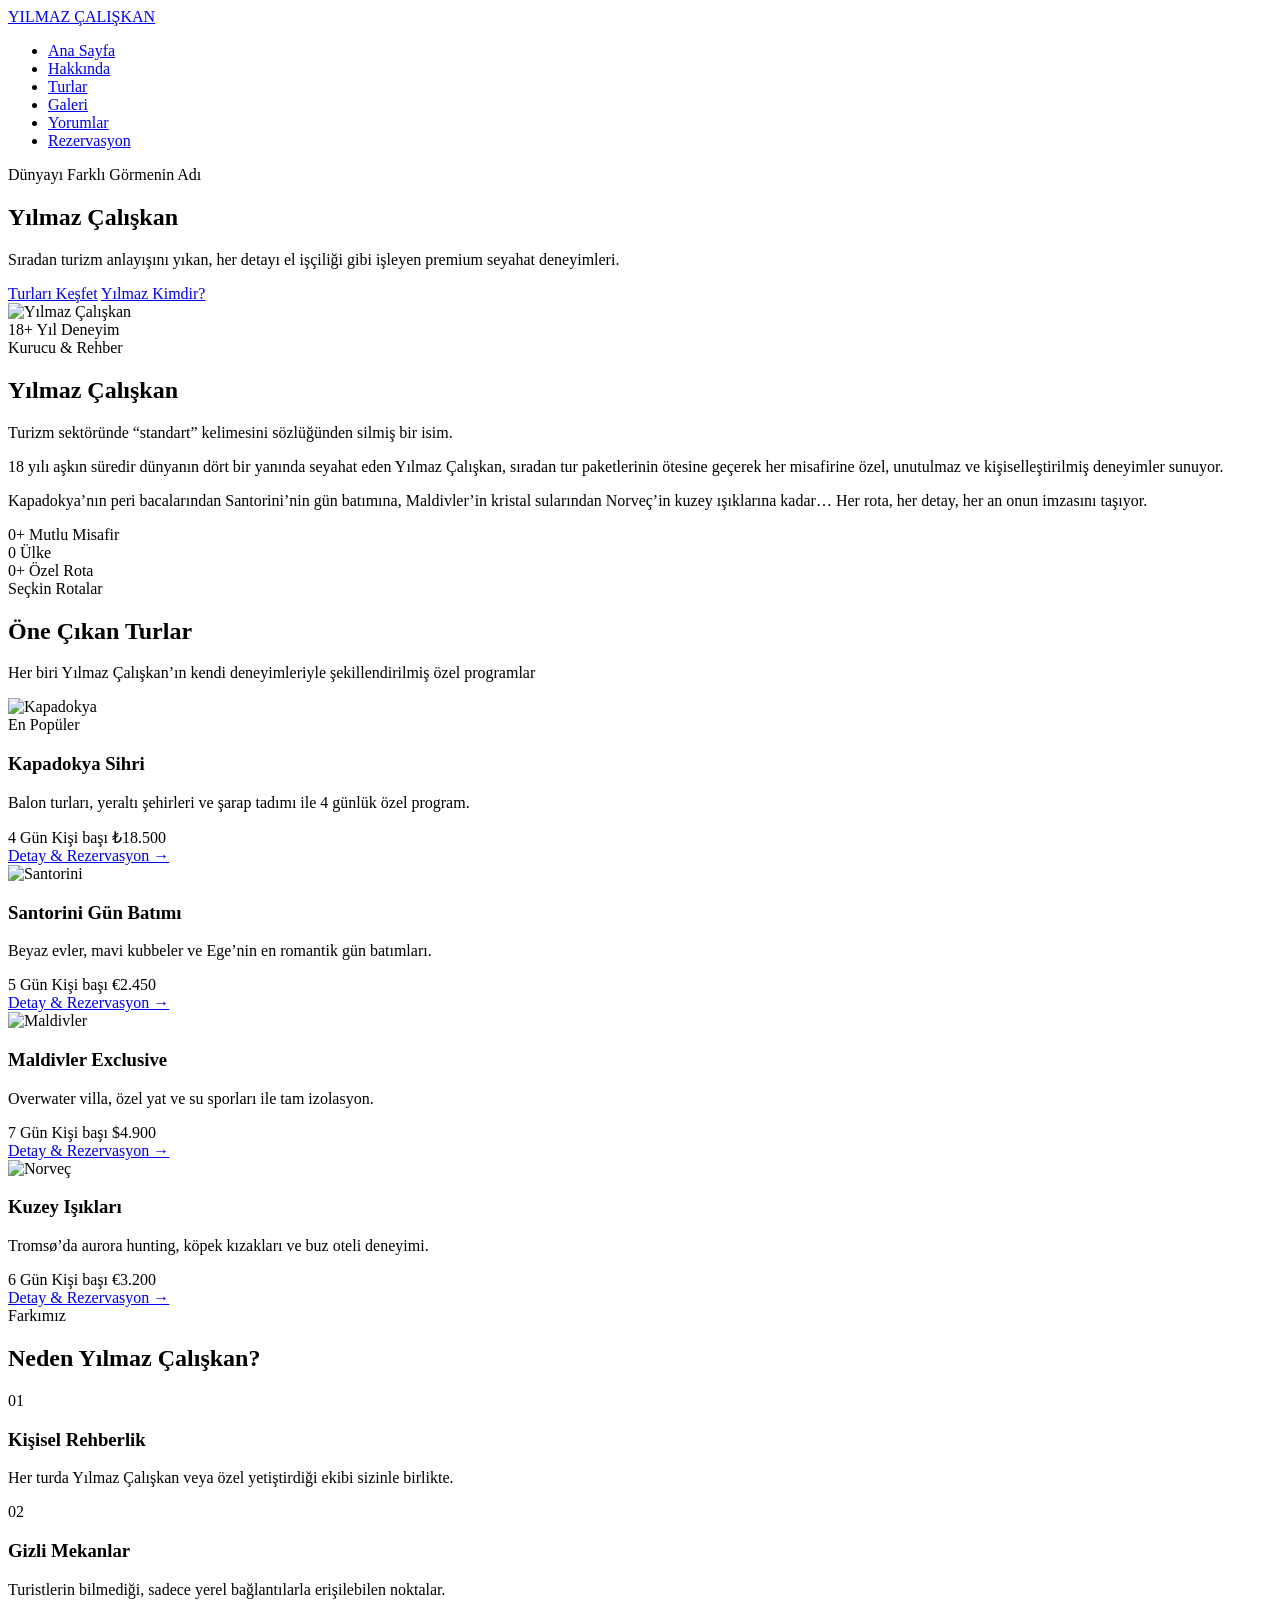
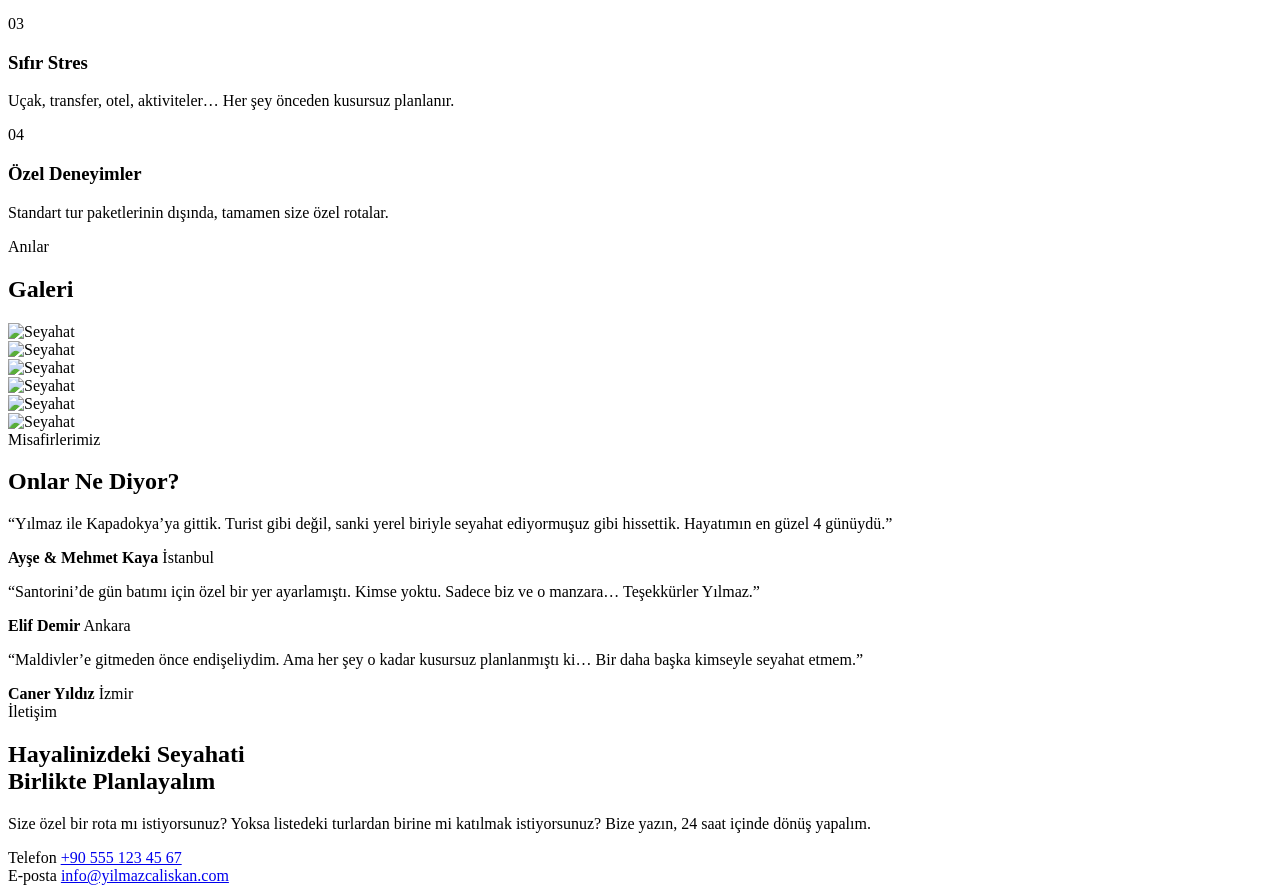
==== index.html @ 99bed3a1 "Create index.html" ====
<!DOCTYPE html>
<html lang="tr">
<head>
    <meta charset="UTF-8">
    <meta name="viewport" content="width=device-width, initial-scale=1.0">
    <title>Yılmaz Çalışkan | Premium Turizm</title>
    <meta name="description" content="Yılmaz Çalışkan ile dünyanın en özel destinasyonlarını keşfedin. Lüks ve unutulmaz seyahat deneyimleri.">
    <link rel="stylesheet" href="style.css">
    <link rel="preconnect" href="https://fonts.googleapis.com">
    <link href="https://fonts.googleapis.com/css2?family=Playfair+Display:wght@400;600;700&family=Inter:wght@300;400;500;600&display=swap" rel="stylesheet">
</head>
<body>

    <!-- Navigation -->
    <nav class="navbar" id="navbar">
        <div class="nav-container">
            <a href="#home" class="logo">YILMAZ ÇALIŞKAN</a>
            <ul class="nav-links">
                <li><a href="#home">Ana Sayfa</a></li>
                <li><a href="#about">Hakkında</a></li>
                <li><a href="#tours">Turlar</a></li>
                <li><a href="#gallery">Galeri</a></li>
                <li><a href="#testimonials">Yorumlar</a></li>
                <li><a href="#contact" class="nav-cta">Rezervasyon</a></li>
            </ul>
            <div class="hamburger" id="hamburger">
                <span></span><span></span><span></span>
            </div>
        </div>
    </nav>

    <!-- Hero -->
    <section id="home" class="hero">
        <div class="hero-bg"></div>
        <div class="hero-overlay"></div>
        <div class="hero-content">
            <p class="hero-subtitle">Dünyayı Farklı Görmenin Adı</p>
            <h1 class="hero-title">Yılmaz Çalışkan</h1>
            <p class="hero-desc">Sıradan turizm anlayışını yıkan, her detayı el işçiliği gibi işleyen premium seyahat deneyimleri.</p>
            <div class="hero-buttons">
                <a href="#tours" class="btn btn-primary">Turları Keşfet</a>
                <a href="#about" class="btn btn-outline">Yılmaz Kimdir?</a>
            </div>
        </div>
        <div class="scroll-indicator">
            <span></span>
        </div>
    </section>

    <!-- About -->
    <section id="about" class="about">
        <div class="container">
            <div class="about-grid">
                <div class="about-image">
                    <div class="image-frame">
                        <img src="https://images.unsplash.com/photo-1507003211169-0a1dd7228f2d?w=600&h=750&fit=crop" alt="Yılmaz Çalışkan">
                    </div>
                    <div class="experience-badge">
                        <span class="number">18+</span>
                        <span class="text">Yıl Deneyim</span>
                    </div>
                </div>
                <div class="about-content">
                    <span class="section-label">Kurucu & Rehber</span>
                    <h2>Yılmaz Çalışkan</h2>
                    <p class="lead">Turizm sektöründe “standart” kelimesini sözlüğünden silmiş bir isim.</p>
                    <p>18 yılı aşkın süredir dünyanın dört bir yanında seyahat eden Yılmaz Çalışkan, sıradan tur paketlerinin ötesine geçerek her misafirine özel, unutulmaz ve kişiselleştirilmiş deneyimler sunuyor.</p>
                    <p>Kapadokya’nın peri bacalarından Santorini’nin gün batımına, Maldivler’in kristal sularından Norveç’in kuzey ışıklarına kadar… Her rota, her detay, her an onun imzasını taşıyor.</p>
                    <div class="about-stats">
                        <div class="stat">
                            <span class="stat-number" data-target="2400">0</span>+
                            <span class="stat-label">Mutlu Misafir</span>
                        </div>
                        <div class="stat">
                            <span class="stat-number" data-target="47">0</span>
                            <span class="stat-label">Ülke</span>
                        </div>
                        <div class="stat">
                            <span class="stat-number" data-target="120">0</span>+
                            <span class="stat-label">Özel Rota</span>
                        </div>
                    </div>
                </div>
            </div>
        </div>
    </section>

    <!-- Tours -->
    <section id="tours" class="tours">
        <div class="container">
            <div class="section-header">
                <span class="section-label">Seçkin Rotalar</span>
                <h2>Öne Çıkan Turlar</h2>
                <p>Her biri Yılmaz Çalışkan’ın kendi deneyimleriyle şekillendirilmiş özel programlar</p>
            </div>
            <div class="tours-grid">
                <article class="tour-card">
                    <div class="tour-image">
                        <img src="https://images.unsplash.com/photo-1506905925346-21bda4d32df4?w=800&h=600&fit=crop" alt="Kapadokya">
                        <div class="tour-badge">En Popüler</div>
                    </div>
                    <div class="tour-content">
                        <h3>Kapadokya Sihri</h3>
                        <p>Balon turları, yeraltı şehirleri ve şarap tadımı ile 4 günlük özel program.</p>
                        <div class="tour-meta">
                            <span>4 Gün</span>
                            <span>Kişi başı ₺18.500</span>
                        </div>
                        <a href="#contact" class="tour-link">Detay & Rezervasyon →</a>
                    </div>
                </article>

                <article class="tour-card">
                    <div class="tour-image">
                        <img src="https://images.unsplash.com/photo-1570077186671-e5d12b3e0b5a?w=800&h=600&fit=crop" alt="Santorini">
                    </div>
                    <div class="tour-content">
                        <h3>Santorini Gün Batımı</h3>
                        <p>Beyaz evler, mavi kubbeler ve Ege’nin en romantik gün batımları.</p>
                        <div class="tour-meta">
                            <span>5 Gün</span>
                            <span>Kişi başı €2.450</span>
                        </div>
                        <a href="#contact" class="tour-link">Detay & Rezervasyon →</a>
                    </div>
                </article>

                <article class="tour-card">
                    <div class="tour-image">
                        <img src="https://images.unsplash.com/photo-1514282401047-d79a71a590e8?w=800&h=600&fit=crop" alt="Maldivler">
                    </div>
                    <div class="tour-content">
                        <h3>Maldivler Exclusive</h3>
                        <p>Overwater villa, özel yat ve su sporları ile tam izolasyon.</p>
                        <div class="tour-meta">
                            <span>7 Gün</span>
                            <span>Kişi başı $4.900</span>
                        </div>
                        <a href="#contact" class="tour-link">Detay & Rezervasyon →</a>
                    </div>
                </article>

                <article class="tour-card">
                    <div class="tour-image">
                        <img src="https://images.unsplash.com/photo-1531366936337-7c912a4589a7?w=800&h=600&fit=crop" alt="Norveç">
                    </div>
                    <div class="tour-content">
                        <h3>Kuzey Işıkları</h3>
                        <p>Tromsø’da aurora hunting, köpek kızakları ve buz oteli deneyimi.</p>
                        <div class="tour-meta">
                            <span>6 Gün</span>
                            <span>Kişi başı €3.200</span>
                        </div>
                        <a href="#contact" class="tour-link">Detay & Rezervasyon →</a>
                    </div>
                </article>
            </div>
        </div>
    </section>

    <!-- Why Us -->
    <section class="why-us">
        <div class="container">
            <div class="section-header light">
                <span class="section-label">Farkımız</span>
                <h2>Neden Yılmaz Çalışkan?</h2>
            </div>
            <div class="features-grid">
                <div class="feature">
                    <div class="feature-icon">01</div>
                    <h3>Kişisel Rehberlik</h3>
                    <p>Her turda Yılmaz Çalışkan veya özel yetiştirdiği ekibi sizinle birlikte.</p>
                </div>
                <div class="feature">
                    <div class="feature-icon">02</div>
                    <h3>Gizli Mekanlar</h3>
                    <p>Turistlerin bilmediği, sadece yerel bağlantılarla erişilebilen noktalar.</p>
                </div>
                <div class="feature">
                    <div class="feature-icon">03</div>
                    <h3>Sıfır Stres</h3>
                    <p>Uçak, transfer, otel, aktiviteler… Her şey önceden kusursuz planlanır.</p>
                </div>
                <div class="feature">
                    <div class="feature-icon">04</div>
                    <h3>Özel Deneyimler</h3>
                    <p>Standart tur paketlerinin dışında, tamamen size özel rotalar.</p>
                </div>
            </div>
        </div>
    </section>

    <!-- Gallery -->
    <section id="gallery" class="gallery">
        <div class="container">
            <div class="section-header">
                <span class="section-label">Anılar</span>
                <h2>Galeri</h2>
            </div>
            <div class="gallery-grid">
                <div class="gallery-item large">
                    <img src="https://images.unsplash.com/photo-1469854523086-cc02fe5d8800?w=800&h=600&fit=crop" alt="Seyahat">
                </div>
                <div class="gallery-item">
                    <img src="https://images.unsplash.com/photo-1476514525535-07fb3b4ae5f1?w=600&h=400&fit=crop" alt="Seyahat">
                </div>
                <div class="gallery-item">
                    <img src="https://images.unsplash.com/photo-1530789255308-6bf899aebeb1?w=600&h=400&fit=crop" alt="Seyahat">
                </div>
                <div class="gallery-item">
                    <img src="https://images.unsplash.com/photo-1507525428034-b723cf961d3e?w=600&h=400&fit=crop" alt="Seyahat">
                </div>
                <div class="gallery-item">
                    <img src="https://images.unsplash.com/photo-1488085061387-422e29b40080?w=600&h=400&fit=crop" alt="Seyahat">
                </div>
                <div class="gallery-item large">
                    <img src="https://images.unsplash.com/photo-1506905925346-21bda4d32df4?w=800&h=600&fit=crop" alt="Seyahat">
                </div>
            </div>
        </div>
    </section>

    <!-- Testimonials -->
    <section id="testimonials" class="testimonials">
        <div class="container">
            <div class="section-header">
                <span class="section-label">Misafirlerimiz</span>
                <h2>Onlar Ne Diyor?</h2>
            </div>
            <div class="testimonials-slider">
                <div class="testimonial active">
                    <p class="quote">“Yılmaz ile Kapadokya’ya gittik. Turist gibi değil, sanki yerel biriyle seyahat ediyormuşuz gibi hissettik. Hayatımın en güzel 4 günüydü.”</p>
                    <div class="author">
                        <strong>Ayşe & Mehmet Kaya</strong>
                        <span>İstanbul</span>
                    </div>
                </div>
                <div class="testimonial">
                    <p class="quote">“Santorini’de gün batımı için özel bir yer ayarlamıştı. Kimse yoktu. Sadece biz ve o manzara… Teşekkürler Yılmaz.”</p>
                    <div class="author">
                        <strong>Elif Demir</strong>
                        <span>Ankara</span>
                    </div>
                </div>
                <div class="testimonial">
                    <p class="quote">“Maldivler’e gitmeden önce endişeliydim. Ama her şey o kadar kusursuz planlanmıştı ki… Bir daha başka kimseyle seyahat etmem.”</p>
                    <div class="author">
                        <strong>Caner Yıldız</strong>
                        <span>İzmir</span>
                    </div>
                </div>
            </div>
            <div class="testimonial-dots">
                <span class="dot active" data-index="0"></span>
                <span class="dot" data-index="1"></span>
                <span class="dot" data-index="2"></span>
            </div>
        </div>
    </section>

    <!-- Contact -->
    <section id="contact" class="contact">
        <div class="container">
            <div class="contact-grid">
                <div class="contact-info">
                    <span class="section-label">İletişim</span>
                    <h2>Hayalinizdeki Seyahati<br>Birlikte Planlayalım</h2>
                    <p>Size özel bir rota mı istiyorsunuz? Yoksa listedeki turlardan birine mi katılmak istiyorsunuz? Bize yazın, 24 saat içinde dönüş yapalım.</p>
                    <div class="contact-details">
                        <div class="detail">
                            <span class="label">Telefon</span>
                            <a href="tel:+905551234567">+90 555 123 45 67</a>
                        </div>
                        <div class="detail">
                            <span class="label">E-posta</span>
                            <a href="mailto:info@yilmazcaliskan.com">info@yilmazcaliskan.com</a>
                        </div>
                        <div class="detail">
                            <span class
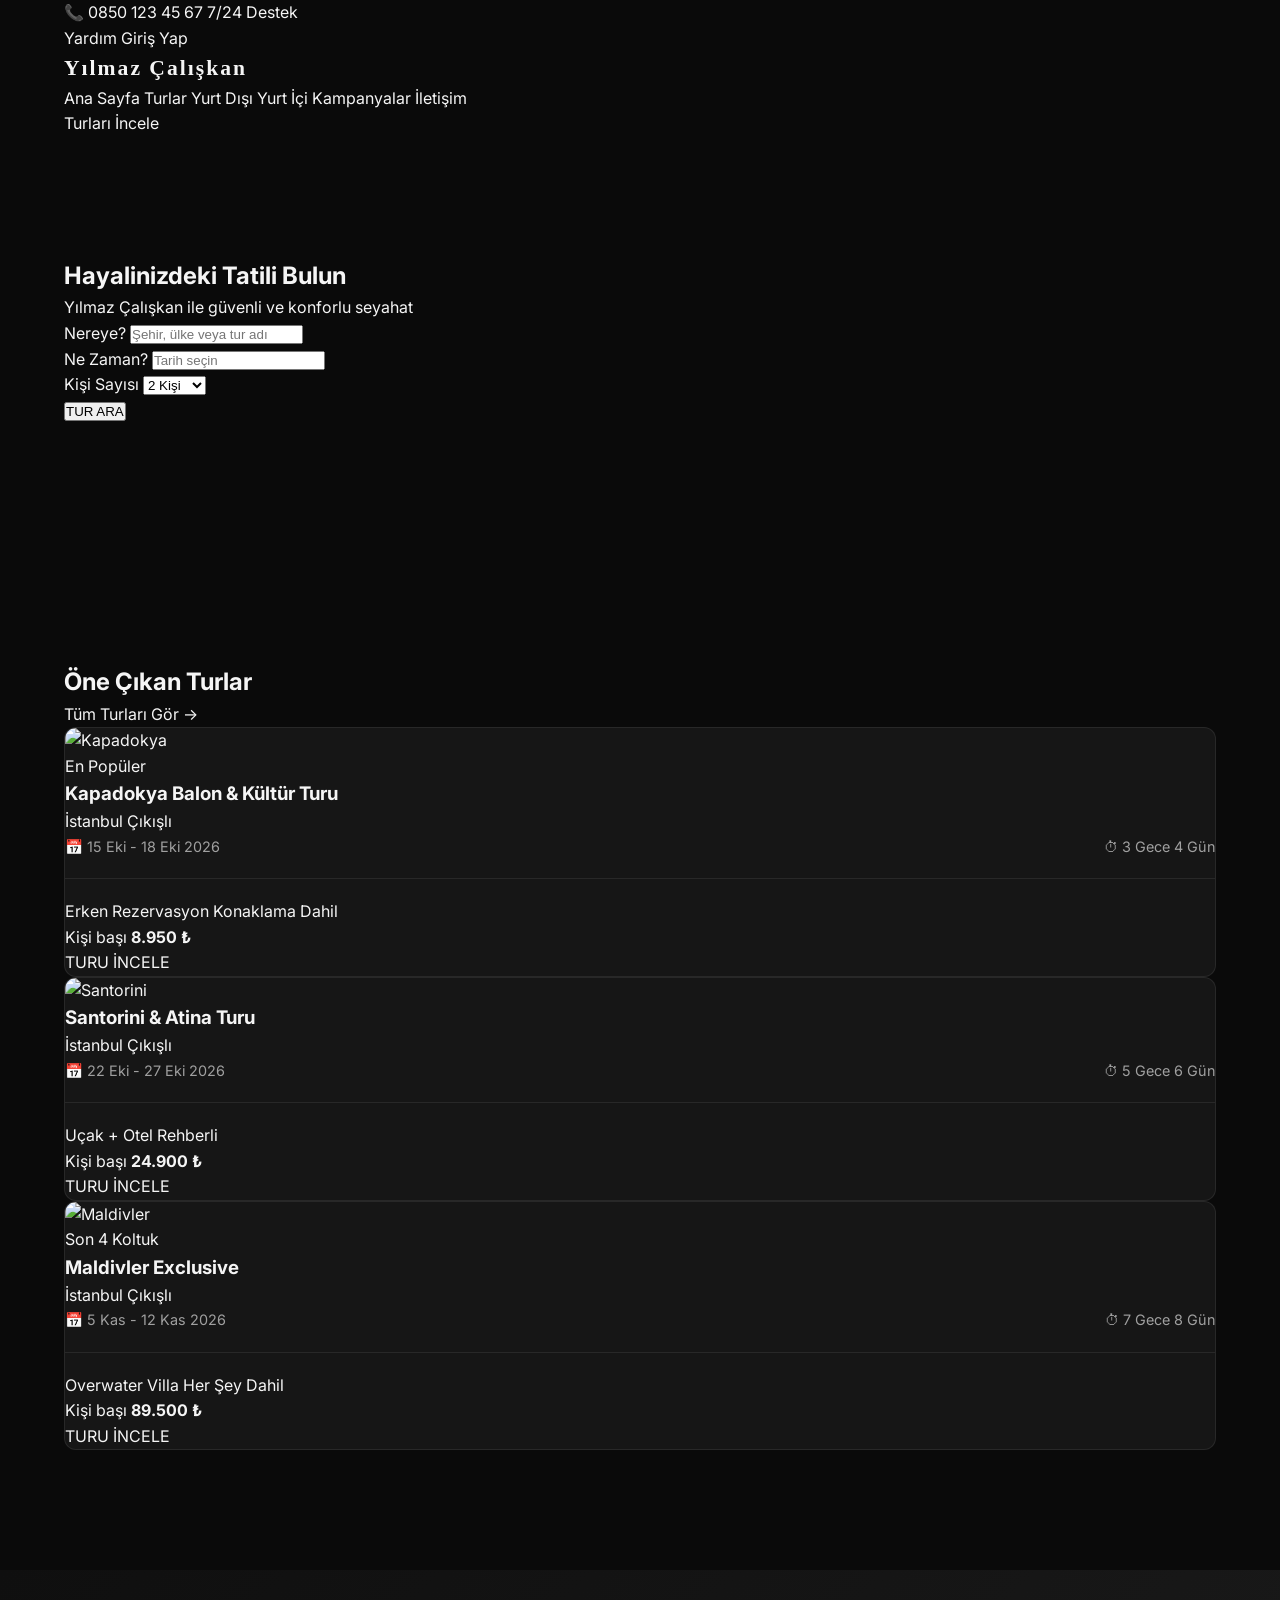
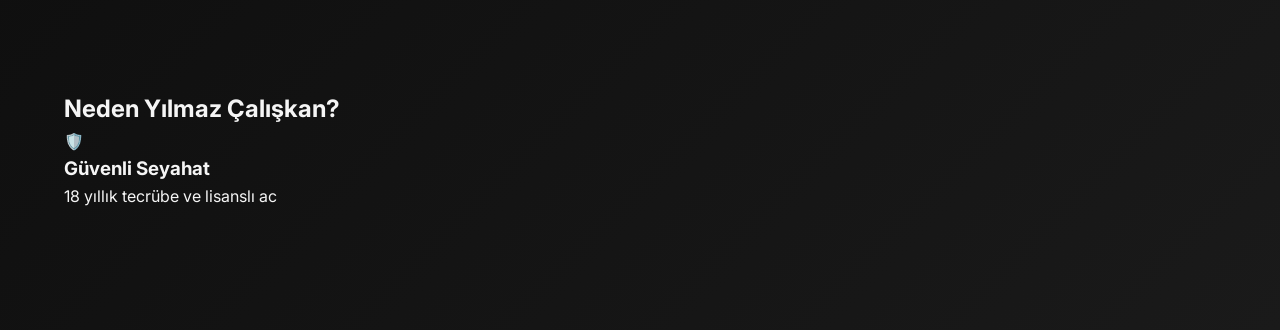
==== commit 0f3ec57d: "Update index.html" ====
--- a/index.html
+++ b/index.html
@@ -3,277 +3,167 @@
 <head>
     <meta charset="UTF-8">
     <meta name="viewport" content="width=device-width, initial-scale=1.0">
-    <title>Yılmaz Çalışkan | Premium Turizm</title>
-    <meta name="description" content="Yılmaz Çalışkan ile dünyanın en özel destinasyonlarını keşfedin. Lüks ve unutulmaz seyahat deneyimleri.">
+    <title>Yılmaz Çalışkan Turizm | Yurt İçi & Yurt Dışı Turlar</title>
     <link rel="stylesheet" href="style.css">
-    <link rel="preconnect" href="https://fonts.googleapis.com">
-    <link href="https://fonts.googleapis.com/css2?family=Playfair+Display:wght@400;600;700&family=Inter:wght@300;400;500;600&display=swap" rel="stylesheet">
+    <link href="https://fonts.googleapis.com/css2?family=Inter:wght@400;500;600;700&display=swap" rel="stylesheet">
 </head>
 <body>
 
-    <!-- Navigation -->
-    <nav class="navbar" id="navbar">
-        <div class="nav-container">
-            <a href="#home" class="logo">YILMAZ ÇALIŞKAN</a>
-            <ul class="nav-links">
-                <li><a href="#home">Ana Sayfa</a></li>
-                <li><a href="#about">Hakkında</a></li>
-                <li><a href="#tours">Turlar</a></li>
-                <li><a href="#gallery">Galeri</a></li>
-                <li><a href="#testimonials">Yorumlar</a></li>
-                <li><a href="#contact" class="nav-cta">Rezervasyon</a></li>
-            </ul>
-            <div class="hamburger" id="hamburger">
-                <span></span><span></span><span></span>
+    <!-- Üst Bar -->
+    <div class="top-bar">
+        <div class="container">
+            <span>📞 0850 123 45 67</span>
+            <span>7/24 Destek</span>
+            <div class="top-right">
+                <a href="#">Yardım</a>
+                <a href="#">Giriş Yap</a>
             </div>
         </div>
-    </nav>
+    </div>
 
-    <!-- Hero -->
-    <section id="home" class="hero">
-        <div class="hero-bg"></div>
-        <div class="hero-overlay"></div>
-        <div class="hero-content">
-            <p class="hero-subtitle">Dünyayı Farklı Görmenin Adı</p>
-            <h1 class="hero-title">Yılmaz Çalışkan</h1>
-            <p class="hero-desc">Sıradan turizm anlayışını yıkan, her detayı el işçiliği gibi işleyen premium seyahat deneyimleri.</p>
-            <div class="hero-buttons">
-                <a href="#tours" class="btn btn-primary">Turları Keşfet</a>
-                <a href="#about" class="btn btn-outline">Yılmaz Kimdir?</a>
+    <!-- Header -->
+    <header class="header">
+        <div class="container">
+            <a href="index.html" class="logo">Yılmaz Çalışkan</a>
+            <nav class="main-nav">
+                <a href="index.html">Ana Sayfa</a>
+                <a href="turlar.html">Turlar</a>
+                <a href="#">Yurt Dışı</a>
+                <a href="#">Yurt İçi</a>
+                <a href="#">Kampanyalar</a>
+                <a href="#">İletişim</a>
+            </nav>
+            <a href="turlar.html" class="btn-header">Turları İncele</a>
+        </div>
+    </header>
+
+    <!-- Hero Search -->
+    <section class="hero-search">
+        <div class="container">
+            <h1>Hayalinizdeki Tatili Bulun</h1>
+            <p>Yılmaz Çalışkan ile güvenli ve konforlu seyahat</p>
+
+            <div class="search-box">
+                <div class="search-item">
+                    <label>Nereye?</label>
+                    <input type="text" placeholder="Şehir, ülke veya tur adı">
+                </div>
+                <div class="search-item">
+                    <label>Ne Zaman?</label>
+                    <input type="text" placeholder="Tarih seçin">
+                </div>
+                <div class="search-item">
+                    <label>Kişi Sayısı</label>
+                    <select>
+                        <option>2 Kişi</option>
+                        <option>1 Kişi</option>
+                        <option>3 Kişi</option>
+                        <option>4+ Kişi</option>
+                    </select>
+                </div>
+                <button class="btn-search">TUR ARA</button>
             </div>
-        </div>
-        <div class="scroll-indicator">
-            <span></span>
         </div>
     </section>
 
-    <!-- About -->
-    <section id="about" class="about">
+    <!-- Öne Çıkan Turlar -->
+    <section class="featured">
         <div class="container">
-            <div class="about-grid">
-                <div class="about-image">
-                    <div class="image-frame">
-                        <img src="https://images.unsplash.com/photo-1507003211169-0a1dd7228f2d?w=600&h=750&fit=crop" alt="Yılmaz Çalışkan">
+            <div class="section-title">
+                <h2>Öne Çıkan Turlar</h2>
+                <a href="turlar.html">Tüm Turları Gör →</a>
+            </div>
+
+            <div class="tour-list">
+                <!-- Tur Kartı 1 -->
+                <div class="tour-card">
+                    <div class="tour-img">
+                        <img src="https://images.unsplash.com/photo-1506905925346-21bda4d32df4?w=400&h=280&fit=crop" alt="Kapadokya">
+                        <span class="badge">En Popüler</span>
                     </div>
-                    <div class="experience-badge">
-                        <span class="number">18+</span>
-                        <span class="text">Yıl Deneyim</span>
+                    <div class="tour-info">
+                        <h3>Kapadokya Balon & Kültür Turu</h3>
+                        <p class="departure">İstanbul Çıkışlı</p>
+                        <div class="tour-meta">
+                            <span>📅 15 Eki - 18 Eki 2026</span>
+                            <span>⏱ 3 Gece 4 Gün</span>
+                        </div>
+                        <div class="tags">
+                            <span class="tag green">Erken Rezervasyon</span>
+                            <span class="tag">Konaklama Dahil</span>
+                        </div>
+                    </div>
+                    <div class="tour-price">
+                        <div class="price">
+                            <span class="from">Kişi başı</span>
+                            <strong>8.950 ₺</strong>
+                        </div>
+                        <a href="turlar.html" class="btn-detail">TURU İNCELE</a>
                     </div>
                 </div>
-                <div class="about-content">
-                    <span class="section-label">Kurucu & Rehber</span>
-                    <h2>Yılmaz Çalışkan</h2>
-                    <p class="lead">Turizm sektöründe “standart” kelimesini sözlüğünden silmiş bir isim.</p>
-                    <p>18 yılı aşkın süredir dünyanın dört bir yanında seyahat eden Yılmaz Çalışkan, sıradan tur paketlerinin ötesine geçerek her misafirine özel, unutulmaz ve kişiselleştirilmiş deneyimler sunuyor.</p>
-                    <p>Kapadokya’nın peri bacalarından Santorini’nin gün batımına, Maldivler’in kristal sularından Norveç’in kuzey ışıklarına kadar… Her rota, her detay, her an onun imzasını taşıyor.</p>
-                    <div class="about-stats">
-                        <div class="stat">
-                            <span class="stat-number" data-target="2400">0</span>+
-                            <span class="stat-label">Mutlu Misafir</span>
+
+                <!-- Tur Kartı 2 -->
+                <div class="tour-card">
+                    <div class="tour-img">
+                        <img src="https://images.unsplash.com/photo-1570077186671-e5d12b3e0b5a?w=400&h=280&fit=crop" alt="Santorini">
+                    </div>
+                    <div class="tour-info">
+                        <h3>Santorini & Atina Turu</h3>
+                        <p class="departure">İstanbul Çıkışlı</p>
+                        <div class="tour-meta">
+                            <span>📅 22 Eki - 27 Eki 2026</span>
+                            <span>⏱ 5 Gece 6 Gün</span>
                         </div>
-                        <div class="stat">
-                            <span class="stat-number" data-target="47">0</span>
-                            <span class="stat-label">Ülke</span>
+                        <div class="tags">
+                            <span class="tag green">Uçak + Otel</span>
+                            <span class="tag">Rehberli</span>
                         </div>
-                        <div class="stat">
-                            <span class="stat-number" data-target="120">0</span>+
-                            <span class="stat-label">Özel Rota</span>
+                    </div>
+                    <div class="tour-price">
+                        <div class="price">
+                            <span class="from">Kişi başı</span>
+                            <strong>24.900 ₺</strong>
                         </div>
+                        <a href="turlar.html" class="btn-detail">TURU İNCELE</a>
+                    </div>
+                </div>
+
+                <!-- Tur Kartı 3 -->
+                <div class="tour-card">
+                    <div class="tour-img">
+                        <img src="https://images.unsplash.com/photo-1514282401047-d79a71a590e8?w=400&h=280&fit=crop" alt="Maldivler">
+                        <span class="badge red">Son 4 Koltuk</span>
+                    </div>
+                    <div class="tour-info">
+                        <h3>Maldivler Exclusive</h3>
+                        <p class="departure">İstanbul Çıkışlı</p>
+                        <div class="tour-meta">
+                            <span>📅 5 Kas - 12 Kas 2026</span>
+                            <span>⏱ 7 Gece 8 Gün</span>
+                        </div>
+                        <div class="tags">
+                            <span class="tag green">Overwater Villa</span>
+                            <span class="tag">Her Şey Dahil</span>
+                        </div>
+                    </div>
+                    <div class="tour-price">
+                        <div class="price">
+                            <span class="from">Kişi başı</span>
+                            <strong>89.500 ₺</strong>
+                        </div>
+                        <a href="turlar.html" class="btn-detail">TURU İNCELE</a>
                     </div>
                 </div>
             </div>
         </div>
     </section>
 
-    <!-- Tours -->
-    <section id="tours" class="tours">
-        <div class="container">
-            <div class="section-header">
-                <span class="section-label">Seçkin Rotalar</span>
-                <h2>Öne Çıkan Turlar</h2>
-                <p>Her biri Yılmaz Çalışkan’ın kendi deneyimleriyle şekillendirilmiş özel programlar</p>
-            </div>
-            <div class="tours-grid">
-                <article class="tour-card">
-                    <div class="tour-image">
-                        <img src="https://images.unsplash.com/photo-1506905925346-21bda4d32df4?w=800&h=600&fit=crop" alt="Kapadokya">
-                        <div class="tour-badge">En Popüler</div>
-                    </div>
-                    <div class="tour-content">
-                        <h3>Kapadokya Sihri</h3>
-                        <p>Balon turları, yeraltı şehirleri ve şarap tadımı ile 4 günlük özel program.</p>
-                        <div class="tour-meta">
-                            <span>4 Gün</span>
-                            <span>Kişi başı ₺18.500</span>
-                        </div>
-                        <a href="#contact" class="tour-link">Detay & Rezervasyon →</a>
-                    </div>
-                </article>
-
-                <article class="tour-card">
-                    <div class="tour-image">
-                        <img src="https://images.unsplash.com/photo-1570077186671-e5d12b3e0b5a?w=800&h=600&fit=crop" alt="Santorini">
-                    </div>
-                    <div class="tour-content">
-                        <h3>Santorini Gün Batımı</h3>
-                        <p>Beyaz evler, mavi kubbeler ve Ege’nin en romantik gün batımları.</p>
-                        <div class="tour-meta">
-                            <span>5 Gün</span>
-                            <span>Kişi başı €2.450</span>
-                        </div>
-                        <a href="#contact" class="tour-link">Detay & Rezervasyon →</a>
-                    </div>
-                </article>
-
-                <article class="tour-card">
-                    <div class="tour-image">
-                        <img src="https://images.unsplash.com/photo-1514282401047-d79a71a590e8?w=800&h=600&fit=crop" alt="Maldivler">
-                    </div>
-                    <div class="tour-content">
-                        <h3>Maldivler Exclusive</h3>
-                        <p>Overwater villa, özel yat ve su sporları ile tam izolasyon.</p>
-                        <div class="tour-meta">
-                            <span>7 Gün</span>
-                            <span>Kişi başı $4.900</span>
-                        </div>
-                        <a href="#contact" class="tour-link">Detay & Rezervasyon →</a>
-                    </div>
-                </article>
-
-                <article class="tour-card">
-                    <div class="tour-image">
-                        <img src="https://images.unsplash.com/photo-1531366936337-7c912a4589a7?w=800&h=600&fit=crop" alt="Norveç">
-                    </div>
-                    <div class="tour-content">
-                        <h3>Kuzey Işıkları</h3>
-                        <p>Tromsø’da aurora hunting, köpek kızakları ve buz oteli deneyimi.</p>
-                        <div class="tour-meta">
-                            <span>6 Gün</span>
-                            <span>Kişi başı €3.200</span>
-                        </div>
-                        <a href="#contact" class="tour-link">Detay & Rezervasyon →</a>
-                    </div>
-                </article>
-            </div>
-        </div>
-    </section>
-
-    <!-- Why Us -->
+    <!-- Neden Biz -->
     <section class="why-us">
         <div class="container">
-            <div class="section-header light">
-                <span class="section-label">Farkımız</span>
-                <h2>Neden Yılmaz Çalışkan?</h2>
-            </div>
-            <div class="features-grid">
-                <div class="feature">
-                    <div class="feature-icon">01</div>
-                    <h3>Kişisel Rehberlik</h3>
-                    <p>Her turda Yılmaz Çalışkan veya özel yetiştirdiği ekibi sizinle birlikte.</p>
-                </div>
-                <div class="feature">
-                    <div class="feature-icon">02</div>
-                    <h3>Gizli Mekanlar</h3>
-                    <p>Turistlerin bilmediği, sadece yerel bağlantılarla erişilebilen noktalar.</p>
-                </div>
-                <div class="feature">
-                    <div class="feature-icon">03</div>
-                    <h3>Sıfır Stres</h3>
-                    <p>Uçak, transfer, otel, aktiviteler… Her şey önceden kusursuz planlanır.</p>
-                </div>
-                <div class="feature">
-                    <div class="feature-icon">04</div>
-                    <h3>Özel Deneyimler</h3>
-                    <p>Standart tur paketlerinin dışında, tamamen size özel rotalar.</p>
-                </div>
-            </div>
-        </div>
-    </section>
-
-    <!-- Gallery -->
-    <section id="gallery" class="gallery">
-        <div class="container">
-            <div class="section-header">
-                <span class="section-label">Anılar</span>
-                <h2>Galeri</h2>
-            </div>
-            <div class="gallery-grid">
-                <div class="gallery-item large">
-                    <img src="https://images.unsplash.com/photo-1469854523086-cc02fe5d8800?w=800&h=600&fit=crop" alt="Seyahat">
-                </div>
-                <div class="gallery-item">
-                    <img src="https://images.unsplash.com/photo-1476514525535-07fb3b4ae5f1?w=600&h=400&fit=crop" alt="Seyahat">
-                </div>
-                <div class="gallery-item">
-                    <img src="https://images.unsplash.com/photo-1530789255308-6bf899aebeb1?w=600&h=400&fit=crop" alt="Seyahat">
-                </div>
-                <div class="gallery-item">
-                    <img src="https://images.unsplash.com/photo-1507525428034-b723cf961d3e?w=600&h=400&fit=crop" alt="Seyahat">
-                </div>
-                <div class="gallery-item">
-                    <img src="https://images.unsplash.com/photo-1488085061387-422e29b40080?w=600&h=400&fit=crop" alt="Seyahat">
-                </div>
-                <div class="gallery-item large">
-                    <img src="https://images.unsplash.com/photo-1506905925346-21bda4d32df4?w=800&h=600&fit=crop" alt="Seyahat">
-                </div>
-            </div>
-        </div>
-    </section>
-
-    <!-- Testimonials -->
-    <section id="testimonials" class="testimonials">
-        <div class="container">
-            <div class="section-header">
-                <span class="section-label">Misafirlerimiz</span>
-                <h2>Onlar Ne Diyor?</h2>
-            </div>
-            <div class="testimonials-slider">
-                <div class="testimonial active">
-                    <p class="quote">“Yılmaz ile Kapadokya’ya gittik. Turist gibi değil, sanki yerel biriyle seyahat ediyormuşuz gibi hissettik. Hayatımın en güzel 4 günüydü.”</p>
-                    <div class="author">
-                        <strong>Ayşe & Mehmet Kaya</strong>
-                        <span>İstanbul</span>
-                    </div>
-                </div>
-                <div class="testimonial">
-                    <p class="quote">“Santorini’de gün batımı için özel bir yer ayarlamıştı. Kimse yoktu. Sadece biz ve o manzara… Teşekkürler Yılmaz.”</p>
-                    <div class="author">
-                        <strong>Elif Demir</strong>
-                        <span>Ankara</span>
-                    </div>
-                </div>
-                <div class="testimonial">
-                    <p class="quote">“Maldivler’e gitmeden önce endişeliydim. Ama her şey o kadar kusursuz planlanmıştı ki… Bir daha başka kimseyle seyahat etmem.”</p>
-                    <div class="author">
-                        <strong>Caner Yıldız</strong>
-                        <span>İzmir</span>
-                    </div>
-                </div>
-            </div>
-            <div class="testimonial-dots">
-                <span class="dot active" data-index="0"></span>
-                <span class="dot" data-index="1"></span>
-                <span class="dot" data-index="2"></span>
-            </div>
-        </div>
-    </section>
-
-    <!-- Contact -->
-    <section id="contact" class="contact">
-        <div class="container">
-            <div class="contact-grid">
-                <div class="contact-info">
-                    <span class="section-label">İletişim</span>
-                    <h2>Hayalinizdeki Seyahati<br>Birlikte Planlayalım</h2>
-                    <p>Size özel bir rota mı istiyorsunuz? Yoksa listedeki turlardan birine mi katılmak istiyorsunuz? Bize yazın, 24 saat içinde dönüş yapalım.</p>
-                    <div class="contact-details">
-                        <div class="detail">
-                            <span class="label">Telefon</span>
-                            <a href="tel:+905551234567">+90 555 123 45 67</a>
-                        </div>
-                        <div class="detail">
-                            <span class="label">E-posta</span>
-                            <a href="mailto:info@yilmazcaliskan.com">info@yilmazcaliskan.com</a>
-                        </div>
-                        <div class="detail">
-                            <span class
+            <h2>Neden Yılmaz Çalışkan?</h2>
+            <div class="why-grid">
+                <div class="why-item">
+                    <div class="icon">🛡️</div>
+                    <h3>Güvenli Seyahat</h3>
+                    <p>18 yıllık tecrübe ve lisanslı ac
--- a/style.css
+++ b/style.css
@@ -0,0 +1,535 @@
+/* ===== RESET & BASE ===== */
+*, *::before, *::after {
+    margin: 0;
+    padding: 0;
+    box-sizing: border-box;
+}
+
+:root {
+    --bg: #0a0a0a;
+    --bg-soft: #111111;
+    --bg-card: #161616;
+    --text: #f5f5f5;
+    --text-muted: #a0a0a0;
+    --accent: #c9a962;
+    --accent-hover: #dbb96e;
+    --border: rgba(255,255,255,0.08);
+    --font-display: 'Playfair Display', serif;
+    --font-body: 'Inter', sans-serif;
+}
+
+html {
+    scroll-behavior: smooth;
+}
+
+body {
+    font-family: var(--font-body);
+    background: var(--bg);
+    color: var(--text);
+    line-height: 1.6;
+    overflow-x: hidden;
+}
+
+img {
+    max-width: 100%;
+    display: block;
+}
+
+a {
+    text-decoration: none;
+    color: inherit;
+    transition: all 0.3s ease;
+}
+
+.container {
+    width: 100%;
+    max-width: 1200px;
+    margin: 0 auto;
+    padding: 0 24px;
+}
+
+/* ===== NAVBAR ===== */
+.navbar {
+    position: fixed;
+    top: 0;
+    left: 0;
+    width: 100%;
+    z-index: 1000;
+    padding: 20px 0;
+    transition: all 0.4s ease;
+}
+
+.navbar.scrolled {
+    background: rgba(10,10,10,0.95);
+    backdrop-filter: blur(20px);
+    padding: 14px 0;
+    border-bottom: 1px solid var(--border);
+}
+
+.nav-container {
+    max-width: 1200px;
+    margin: 0 auto;
+    padding: 0 24px;
+    display: flex;
+    align-items: center;
+    justify-content: space-between;
+}
+
+.logo {
+    font-family: var(--font-display);
+    font-size: 1.35rem;
+    font-weight: 600;
+    letter-spacing: 2px;
+    color: var(--text);
+}
+
+.nav-links {
+    display: flex;
+    align-items: center;
+    gap: 36px;
+    list-style: none;
+}
+
+.nav-links a {
+    font-size: 0.9rem;
+    font-weight: 400;
+    color: var(--text-muted);
+    position: relative;
+}
+
+.nav-links a:hover {
+    color: var(--text);
+}
+
+.nav-links a::after {
+    content: '';
+    position: absolute;
+    bottom: -4px;
+    left: 0;
+    width: 0;
+    height: 1px;
+    background: var(--accent);
+    transition: width 0.3s ease;
+}
+
+.nav-links a:hover::after {
+    width: 100%;
+}
+
+.nav-cta {
+    background: var(--accent) !important;
+    color: #0a0a0a !important;
+    padding: 10px 22px;
+    border-radius: 4px;
+    font-weight: 500 !important;
+}
+
+.nav-cta::after {
+    display: none !important;
+}
+
+.nav-cta:hover {
+    background: var(--accent-hover) !important;
+}
+
+.hamburger {
+    display: none;
+    flex-direction: column;
+    gap: 6px;
+    cursor: pointer;
+}
+
+.hamburger span {
+    width: 26px;
+    height: 2px;
+    background: var(--text);
+    transition: all 0.3s ease;
+}
+
+/* ===== HERO ===== */
+.hero {
+    position: relative;
+    height: 100vh;
+    min-height: 700px;
+    display: flex;
+    align-items: center;
+    justify-content: center;
+    overflow: hidden;
+}
+
+.hero-bg {
+    position: absolute;
+    inset: 0;
+    background: url('https://images.unsplash.com/photo-1469854523086-cc02fe5d8800?w=1920&h=1080&fit=crop') center/cover no-repeat;
+    transform: scale(1.05);
+    transition: transform 8s ease;
+}
+
+.hero:hover .hero-bg {
+    transform: scale(1.1);
+}
+
+.hero-overlay {
+    position: absolute;
+    inset: 0;
+    background: linear-gradient(to bottom, rgba(10,10,10,0.4) 0%, rgba(10,10,10,0.75) 60%, rgba(10,10,10,0.95) 100%);
+}
+
+.hero-content {
+    position: relative;
+    z-index: 2;
+    text-align: center;
+    max-width: 800px;
+    padding: 0 24px;
+}
+
+.hero-subtitle {
+    font-size: 0.95rem;
+    letter-spacing: 4px;
+    text-transform: uppercase;
+    color: var(--accent);
+    margin-bottom: 20px;
+    opacity: 0;
+    animation: fadeUp 1s ease 0.3s forwards;
+}
+
+.hero-title {
+    font-family: var(--font-display);
+    font-size: clamp(3.5rem, 8vw, 6.5rem);
+    font-weight: 700;
+    line-height: 1.05;
+    margin-bottom: 24px;
+    opacity: 0;
+    animation: fadeUp 1s ease 0.5s forwards;
+}
+
+.hero-desc {
+    font-size: 1.15rem;
+    color: var(--text-muted);
+    max-width: 540px;
+    margin: 0 auto 40px;
+    opacity: 0;
+    animation: fadeUp 1s ease 0.7s forwards;
+}
+
+.hero-buttons {
+    display: flex;
+    gap: 16px;
+    justify-content: center;
+    flex-wrap: wrap;
+    opacity: 0;
+    animation: fadeUp 1s ease 0.9s forwards;
+}
+
+.btn {
+    display: inline-flex;
+    align-items: center;
+    justify-content: center;
+    padding: 16px 32px;
+    font-size: 0.95rem;
+    font-weight: 500;
+    border-radius: 4px;
+    transition: all 0.3s ease;
+    cursor: pointer;
+    border: none;
+}
+
+.btn-primary {
+    background: var(--accent);
+    color: #0a0a0a;
+}
+
+.btn-primary:hover {
+    background: var(--accent-hover);
+    transform: translateY(-2px);
+}
+
+.btn-outline {
+    background: transparent;
+    color: var(--text);
+    border: 1px solid rgba(255,255,255,0.3);
+}
+
+.btn-outline:hover {
+    border-color: var(--accent);
+    color: var(--accent);
+}
+
+.btn.full {
+    width: 100%;
+}
+
+.scroll-indicator {
+    position: absolute;
+    bottom: 40px;
+    left: 50%;
+    transform: translateX(-50%);
+    z-index: 2;
+}
+
+.scroll-indicator span {
+    display: block;
+    width: 24px;
+    height: 40px;
+    border: 2px solid rgba(255,255,255,0.3);
+    border-radius: 12px;
+    position: relative;
+}
+
+.scroll-indicator span::before {
+    content: '';
+    position: absolute;
+    top: 8px;
+    left: 50%;
+    transform: translateX(-50%);
+    width: 4px;
+    height: 8px;
+    background: var(--accent);
+    border-radius: 2px;
+    animation: scroll 1.5s infinite;
+}
+
+@keyframes scroll {
+    0% { opacity: 1; top: 8px; }
+    100% { opacity: 0; top: 24px; }
+}
+
+@keyframes fadeUp {
+    from { opacity: 0; transform: translateY(30px); }
+    to { opacity: 1; transform: translateY(0); }
+}
+
+/* ===== SECTIONS ===== */
+section {
+    padding: 120px 0;
+}
+
+.section-label {
+    display: inline-block;
+    font-size: 0.8rem;
+    letter-spacing: 3px;
+    text-transform: uppercase;
+    color: var(--accent);
+    margin-bottom: 16px;
+}
+
+.section-header {
+    text-align: center;
+    max-width: 600px;
+    margin: 0 auto 70px;
+}
+
+.section-header h2 {
+    font-family: var(--font-display);
+    font-size: clamp(2.2rem, 4vw, 3.2rem);
+    font-weight: 600;
+    margin-bottom: 16px;
+}
+
+.section-header p {
+    color: var(--text-muted);
+}
+
+.section-header.light h2 {
+    color: var(--text);
+}
+
+/* ===== ABOUT ===== */
+.about {
+    background: var(--bg-soft);
+}
+
+.about-grid {
+    display: grid;
+    grid-template-columns: 1fr 1.2fr;
+    gap: 80px;
+    align-items: center;
+}
+
+.about-image {
+    position: relative;
+}
+
+.image-frame {
+    position: relative;
+    overflow: hidden;
+    border-radius: 8px;
+}
+
+.image-frame img {
+    width: 100%;
+    height: 560px;
+    object-fit: cover;
+    transition: transform 0.6s ease;
+}
+
+.image-frame:hover img {
+    transform: scale(1.05);
+}
+
+.experience-badge {
+    position: absolute;
+    bottom: -30px;
+    right: -30px;
+    background: var(--accent);
+    color: #0a0a0a;
+    padding: 28px 32px;
+    border-radius: 8px;
+    text-align: center;
+}
+
+.experience-badge .number {
+    display: block;
+    font-family: var(--font-display);
+    font-size: 2.8rem;
+    font-weight: 700;
+    line-height: 1;
+}
+
+.experience-badge .text {
+    font-size: 0.85rem;
+    font-weight: 500;
+}
+
+.about-content h2 {
+    font-family: var(--font-display);
+    font-size: 3rem;
+    margin-bottom: 20px;
+}
+
+.about-content .lead {
+    font-size: 1.25rem;
+    color: var(--accent);
+    margin-bottom: 20px;
+}
+
+.about-content p {
+    color: var(--text-muted);
+    margin-bottom: 16px;
+}
+
+.about-stats {
+    display: flex;
+    gap: 40px;
+    margin-top: 40px;
+    padding-top: 40px;
+    border-top: 1px solid var(--border);
+}
+
+.stat-number {
+    font-family: var(--font-display);
+    font-size: 2.4rem;
+    font-weight: 600;
+    color: var(--accent);
+}
+
+.stat-label {
+    display: block;
+    font-size: 0.85rem;
+    color: var(--text-muted);
+    margin-top: 4px;
+}
+
+/* ===== TOURS ===== */
+.tours-grid {
+    display: grid;
+    grid-template-columns: repeat(2, 1fr);
+    gap: 32px;
+}
+
+.tour-card {
+    background: var(--bg-card);
+    border-radius: 12px;
+    overflow: hidden;
+    transition: transform 0.4s ease, box-shadow 0.4s ease;
+    border: 1px solid var(--border);
+}
+
+.tour-card:hover {
+    transform: translateY(-8px);
+    box-shadow: 0 20px 40px rgba(0,0,0,0.4);
+}
+
+.tour-image {
+    position: relative;
+    height: 280px;
+    overflow: hidden;
+}
+
+.tour-image img {
+    width: 100%;
+    height: 100%;
+    object-fit: cover;
+    transition: transform 0.6s ease;
+}
+
+.tour-card:hover .tour-image img {
+    transform: scale(1.08);
+}
+
+.tour-badge {
+    position: absolute;
+    top: 16px;
+    left: 16px;
+    background: var(--accent);
+    color: #0a0a0a;
+    font-size: 0.75rem;
+    font-weight: 600;
+    padding: 6px 14px;
+    border-radius: 4px;
+}
+
+.tour-content {
+    padding: 28px;
+}
+
+.tour-content h3 {
+    font-family: var(--font-display);
+    font-size: 1.5rem;
+    margin-bottom: 12px;
+}
+
+.tour-content p {
+    color: var(--text-muted);
+    font-size: 0.95rem;
+    margin-bottom: 20px;
+}
+
+.tour-meta {
+    display: flex;
+    justify-content: space-between;
+    font-size: 0.9rem;
+    color: var(--text-muted);
+    margin-bottom: 20px;
+    padding-bottom: 20px;
+    border-bottom: 1px solid var(--border);
+}
+
+.tour-link {
+    color: var(--accent);
+    font-weight: 500;
+    font-size: 0.95rem;
+}
+
+.tour-link:hover {
+    color: var(--accent-hover);
+}
+
+/* ===== WHY US ===== */
+.why-us {
+    background: linear-gradient(135deg, #0f0f0f 0%, #1a1a1a 100%);
+    position: relative;
+}
+
+.features-grid {
+    display: grid;
+    grid-template-columns: repeat(4, 1fr);
+    gap: 32px;
+}
+
+.feature {
+    text-align: center;
+    padding: 40px 24px;
+    background: rgba(255,255,255,0.02);
+    border: 1px solid var(--border);
+    border-radius
